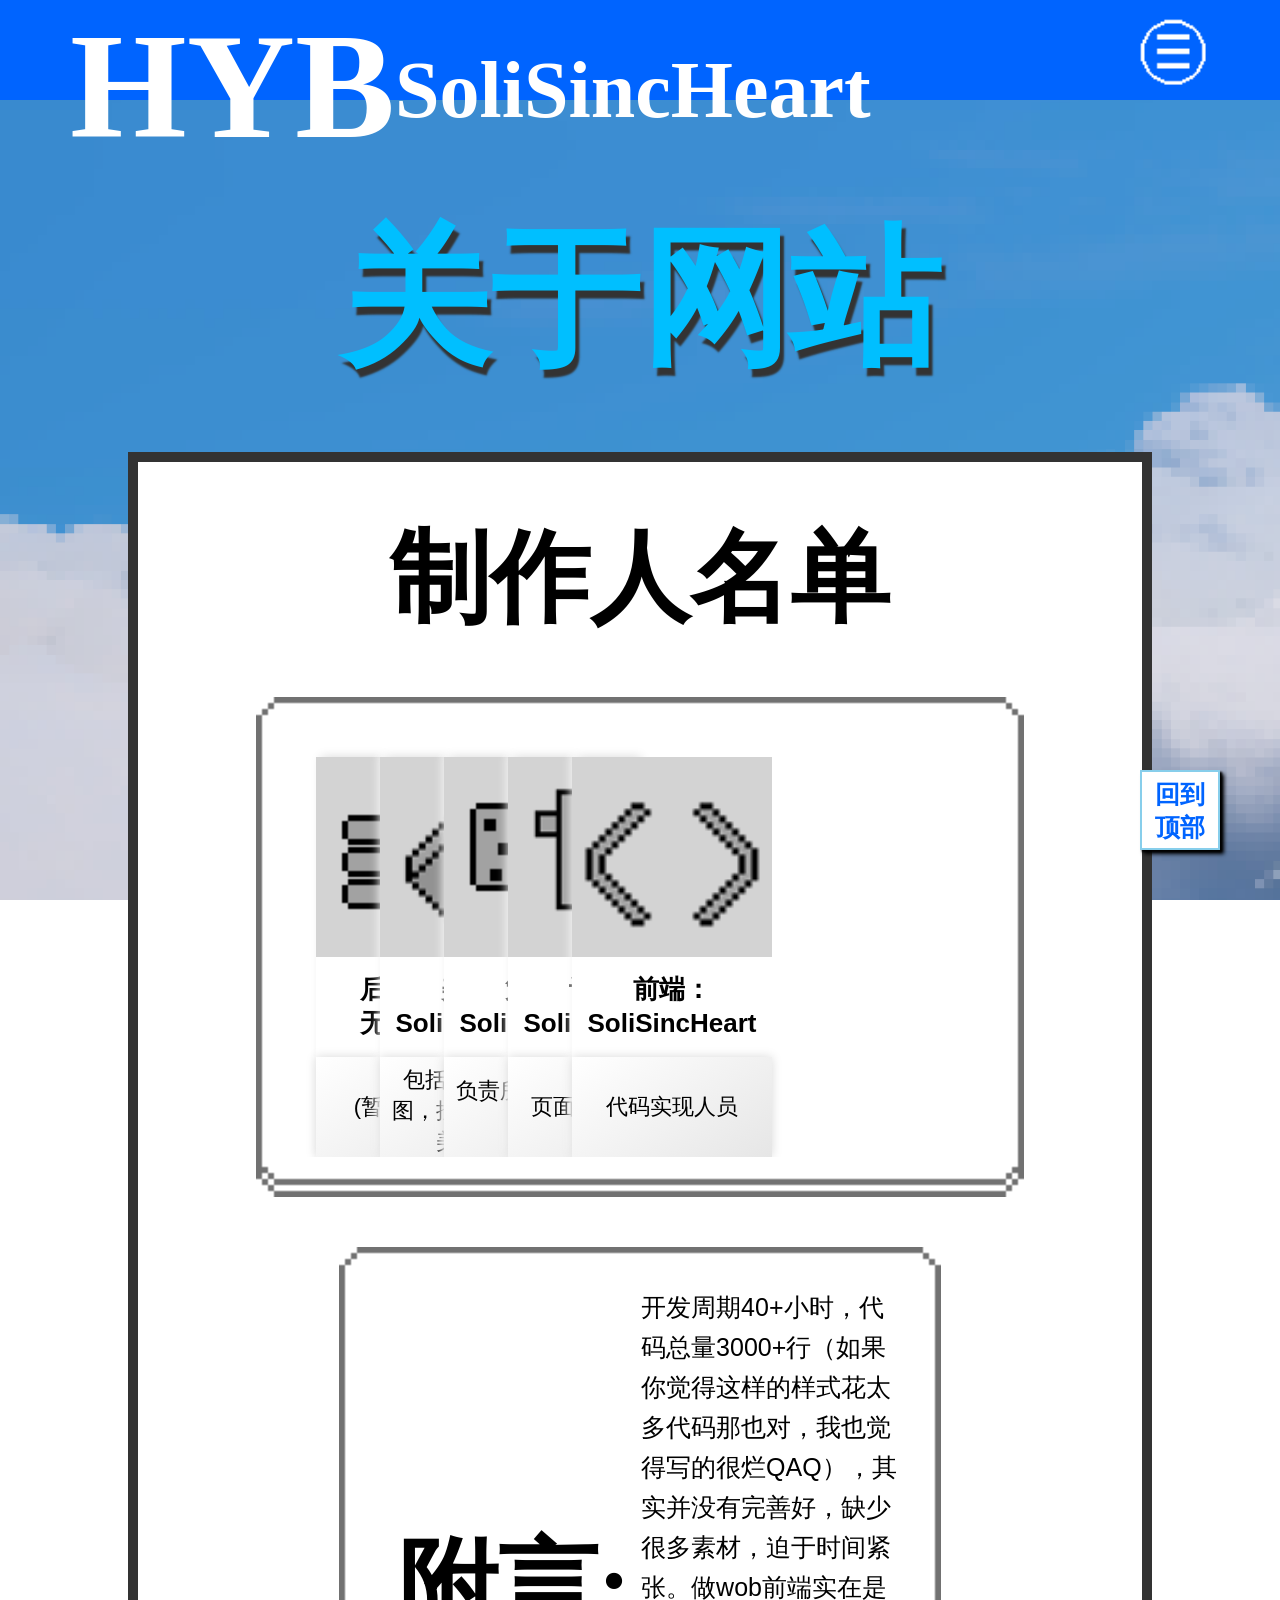
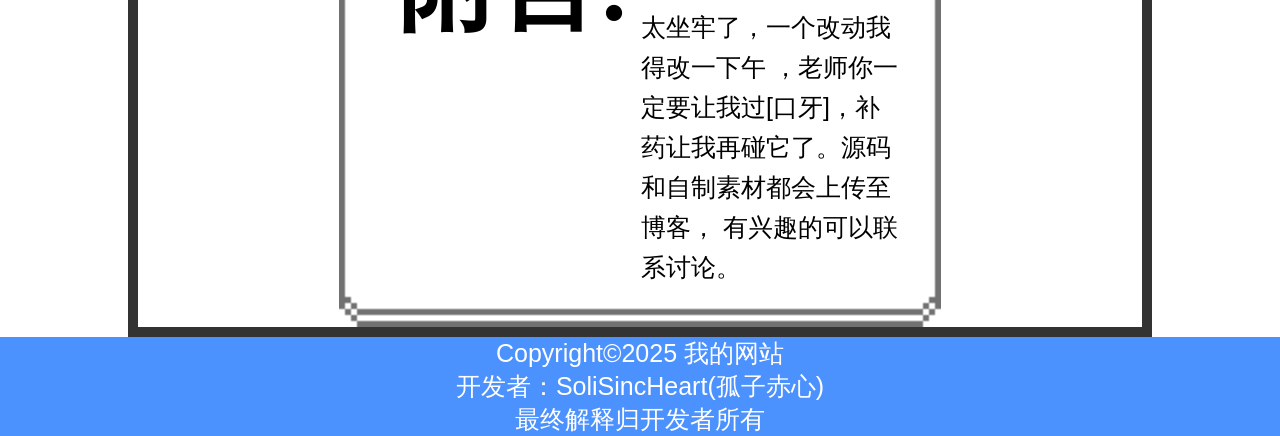
==== about.html @ f11934a6 "Add files via upload 第一版" ====
<!DOCTYPE html>
<html lang="zh-CN">
	<head>
		<meta charset="UTF-8">
		<meta name="viewport" content="width=device-width, 
	initial-scale=1.0, minimum-scale=0.5, maximum-scale=1.0, user-scalable=no">
		<title>关于</title>
		<link rel="stylesheet" href="css/public.css">
		<link rel="stylesheet" href="css/about.css">
		<style>

		</style>
	</head>
	<body>
		<input type="radio" name="desktop-toggle" id="option1" style="display:none">
		<input type="radio" name="desktop-toggle" id="option2" style="display:none">
		<input type="radio" name="desktop-toggle" id="option3" style="display:none">
		<div class="div-container1">
			<label for="option1" class="theme-togglle-blue"></label>
			<label for="option2" class="theme-togglle-orange"></label>
			<label for="option3" class="theme-togglle-purple"></label>
		</div>
		<div class="mydiv">

			<input type="checkbox" id="login" style="display:none;">
			<a name="name" class="name1">HYB</a>
			<a class="name2">SoliSincHeart</a>
			<nav class="nav-container">
				<div class="nav-item">
					<a href="home-page.html">首页</a>
					<div class="dropdown">
						<ul>
							<li><a href="study.html">学习</a></li>
							<li><a href="entertainment.html">娱乐</a></li>
						</ul>
					</div>
				</div>
				<div class="nav-item"><a href="my.html">我的</a></div>
				<div class="nav-item"><a>关于</a></div>
				<div class="nav-item"><a href="contact.html">联系</a></div>
				<div class="nav-selector"></div>
			</nav>

			<label for="login" class="login"><a href="login.html">登陆</a></label>

		</div>

		<div class="bg">
		</div>

		<div class="div-container">
			<input type="checkbox" id="menu" class="menu-check" style="display:none;">
			<div class="nav-menu">

				<ul>
					<li>
						<input type="checkbox" id="menuToggle" class="menu-toggle" style="display:none;">
						<img src="img/箭头.png" alt="" style="position: absolute;top:120px;left:5px;transform: rotate(50%);">
						<label for="menuToggle"><a>首页</a></label>
						<div class="dropdown-nav">

							<ul>
								<li style="padding:10px 20px 10px 40px;"><a href="study.html">学习</a></li>
								<li style="padding:10px 20px 10px 40px;"><a href="entertainment.html">娱乐</a></li>
							</ul>
						</div>
					</li>

					<li><a href="my.html">我的</a></li>
					<li><a>关于</a></li>
					<li><a href="contact.html">联系</a></li>
					<li class="theme-switcher">
						<label for="option1" class="switch-theme1"><a>切换主题-晴天</a></label>
						<label for="option2" class="switch-theme2"><a>切换主题-黄昏</a></label>
						<label for="option3" class="switch-theme3"><a>切换主题-星空</a></label>
					</li>
					<li>
						<input type="checkbox" id="login-menu" class="menu-theme" style="display:none">
						<label for="login" class="switch-theme"><a>登陆</a></label>
					</li>

				</ul>
			</div>
			<label for="menu" class="dropdown-menu1"></label>
			<label for="menu" class="dropdown-menu2"></label>
		</div>
		<h1 class="welcome1">关于网站</h1>
		<div class="content">
			<div class="container">
				<h1 class="person">制作人名单</h1>
				<ul class="main">
					<li>
						<div class="img1 img-container"></div>
						<div class="flag1 text-box">后端：(暂无。。。)</div>
						<div class="flag2 text-box">(暂无。。。)</div>
					</li>
					<li>
						<div class="img2 img-container"></div>
						<div class="flag1 text-box">美工：SoliSincHeart</div>
						<div class="flag2 text-box">包括边框，背景图，按钮，图标均美工负责</div>
					</li>
					<li>
						<div class="img3 img-container"></div>
						<div class="flag1 text-box">策划：SoliSincHeart</div>
						<div class="flag2 text-box">负责所有文案和规划</div>
					</li>
					<li>
						<div class="img4 img-container"></div>
						<div class="flag1 text-box">设计：SoliSincHeart</div>
						<div class="flag2 text-box">页面样式和布局</div>
					</li>
					<li>
						<div class="img5 img-container"></div>
						<div class="flag1 text-box">前端：SoliSincHeart</div>
						<div class="flag2 text-box">代码实现人员</div>
					</li>
				</ul>
			</div>
					<div class="info-section">
						<div class="info-item">
							<span class="two">附言:</span>
							<span class="value">开发周期40+小时，代码总量3000+行（如果你觉得这样的样式花太多代码那也对，我也觉得写的很烂QAQ），其实并没有完善好，缺少很多素材，迫于时间紧张。做wob前端实在是太坐牢了，一个改动我得改一下午 ，老师你一定要让我过[口牙]，补药让我再碰它了。源码和自制素材都会上传至博客，
							有兴趣的可以联系讨论。</span>
						</div>
					</div>
			</div>
		<a href="#top" class="go">回到顶部</a>



		<footer class="foot">
			<p>Copyright©2025 我的网站</p>
			<p>开发者：SoliSincHeart(孤子赤心)</p>
			<p>最终解释归开发者所有</p>
		</footer>
	</body>
</html>
---- css/public.css ----
/* @import url('https://fonts.googleapis.com/css2?family=Press+Start+2P&display=swap'); */

			html {
				box-sizing: border-box;
				scroll-behavior: smooth;
				
			}

			* {
				margin: 0;
				padding: 0;
				border: 0;
				outline: none;
				box-sizing: inherit;
			}

			body {
				font-family: 微软雅黑, 华文黑体, arial;
				font-size: 25px;
				min-height: 100vh;
				overflow-x: hidden; 
				
			}
			
			.bg{
				width:100%;
				height: 100vh;  
				overflow: hidden;  
				background-image:url(../img/晴天背景.png) ;
				background-repeat: no-repeat;
				background-size:cover;
				position: fixed;
				top: 0;  
				left: 0;  
				min-width: 1080px;
				z-index: -1;
				object-fit: cover;
				transition: background-image 0.7s;

			}
			
			:root {
				--color-bg: rgb(0,100,255);
				--mobile-bg:rgb(0,100,255);
			}
			
			.orange-theme {
				--color-bg: rgb(211,80,0);
				--mobile-bg:rgb(211,80,0);
			}
			
			.blue-theme {
				--color-bg: rgb(0,100,255);
				--mobile-bg:rgb(0,100,255);
			}
			
			.purple-theme {
				--color-bg: rgb(85,31,255);
				--mobile-bg:rgb(85,31,255);
			}
			
			.mydiv {
				position: sticky;
				
				top:0;
				opacity: 1;
				flex-wrap: wrap;
				transition: background-color 0.7s;
				min-height: 100px;
				background-color: var(--color-bg);
				z-index:2;
				
				
			}
			
			.name1 {
				float: left;
				font-size: 150px;
				margin: 0px 0px 0px 70px;
				color: white;
				font-weight: bolder;
				font-family: 'Silver';
				src: url('../font/Silver.ttf') format('ttf');
				
			}
			
			.name2 {
				float: left;
				font-size: 80px;
				position: absolute;
				margin: 45px 0px 0px 0px;
				color: white;
				font-weight: bolder;
				font-family: 'Silver';
				src: url('../font/Silver.ttf') format('ttf');
			}
			
			.nav-container {
				display: flex;
				min-width: 0;
				flex: 1 1 auto;
				position: relative;
				flex: 1;
				flex-wrap: nowrap;
				min-width: 0;
				margin-left: 30%;
			}
			
			.nav-item {
				flex: 1 auto;
				text-align: center;
				position: relative;
				z-index: 99;
				max-width: 200px;
				min-width: 60px;
				height:100px;
			}
			
			.nav-item a {
				text-decoration: none;
				color: white;
				text-align: center;
				display: block;
				padding: 10px;
				font-weight: bolder;
				margin: 10px auto;
				line-height: 60px;
			}
			
			.dropdown {
				display:none;
				position: absolute;
				top: 100%;
				left: 0px;
				border-radius: 6px;
				width: 100%;
				z-index: 70;
				opacity: 0.7;
				transition: background-color 0.7s;
			}
			
			.dropdown li {
				color: white;
				text-decoration: none;
				display: flex;
				background-color: var(--color-bg);
				z-index: 999;
			}
			
			.dropdown a {
				display: block;
				border-radius: 10px;
				width: 120px;
				height: 70px;
				line-height: 50px;
				z-index: 999;
			}
			
			.dropdown a:hover {
				background-color: rgba(255, 255, 255, 0.2);
				transition: background-color 0.3s;
			}
			
			@keyframes slideDown {
			    from {
			        opacity: 0;
			        transform: translateY(-10px);
			    }
			    to {
			        opacity: 0.7;
			        transform: translateY(0);
			    }
			}
			.nav-item:hover .dropdown {
				display: block;
				animation: slideDown 0.3s ease-out;
			}
			
			.nav-selector {
				position: absolute;
				top: 0;
				left: 0;
				height: 100%;
				width: 25%;
				background-color: white;
				transition: transform 0.3s ease;
				z-index: 0;
				transform: translateX(0%);
				opacity: 0.4;
				max-width: 200px;
				min-width: 60px;
				transition: all 0.3s ease;
			}
			
			.nav-container:hover .nav-selector {
				transition: none;
			}
			
			.nav-container:hover .nav-selector {
				transition: transform 0.3s ease;
			}
			
			nav .nav-item:nth-child(1):hover~.nav-selector {
				transform: translateX(0%);
			}
			
			nav .nav-item:nth-child(2):hover~.nav-selector {
				transform: translateX(100%);
			}
			
			nav .nav-item:nth-child(3):hover~.nav-selector {
				transform: translateX(200%);
			}
			
			nav .nav-item:nth-child(4):hover~.nav-selector {
				transform: translateX(300%);
			}
			.div-container1 {
			  position: fixed !important;
			  right: 0px;
			  top: 0;
			  transform: translateY(-50%);
			  z-index: 9999;
			  display: flex;
			  flex-direction: column;
			  gap: 12px;
			}
			.theme-togglle-blue:hover,
			.theme-togglle-orange:hover,
			.theme-togglle-purple:hover {
			  transform: scale(1.1);
			}
			
			.theme-togglle-blue {
				width: 90px;
				height: 90px;
				display: flex;
				cursor: pointer;
				float: right;
				position: absolute;
				right: 200px;
				top: 3px;
				background-size: cover;
				background-repeat: no-repeat;
				background-position: center;
				background-image: url(../img/晴天.png);
				z-index: 99;
			}

			.theme-togglle-orange {
				width: 80px;
				height: 80px;
				display: flex;
				cursor: pointer;
				float: right;
				position: absolute;
				right: 206px;
				top: 9px;
				background-size: cover;
				background-repeat: no-repeat;
				background-position: center;
				background-image: url(../img/黄昏.png);
				z-index: 99;
			}

			.theme-togglle-purple {
				width: 90px;
				height: 90px;
				display: flex;
				cursor: pointer;
				float: right;
				top: 3px;
				position: absolute;

				right: 202px;
				background-size: cover;
				background-repeat: no-repeat;
				background-position: center;
				background-image: url(../img/星空.png);
				z-index: 99;
			}

			#option1:checked~.mydiv ,
			#option1:checked~.div-container .nav-menu,
			#option1:checked~.foot{
				--mobile-bg: rgb(211,80,0);
				--color-bg: rgb(211,80,0);
				transition: background-color 0.7s
			}
			
			#option1:checked~.bg{
				background-image: url(../img/黄昏背景.png);
				transition: background-image 0.7s;
			}
			#option2:checked~.mydiv ,
			#option2:checked~.div-container .nav-menu,
			#option2:checked~.foot{
				--color-bg: rgb(85,31,255);
				--color-bg: rgb(85,31,255);
				transition: background-color 0.7s
			}

			#option2:checked~.bg{
				background-image: url(../img/星空背景.png);
				transition: background-image 0.7s;
			}
			#option3:checked~.mydiv ,
			#option3:checked~.div-container .nav-menu,
			#option3:checked~.foot{
				--mobile-bg: rgb(0,100,255);
				--color-bg: rgb(0,100,255);
				transition: background-color 0.7s
			}
			#option3:checked~.bg{
				background-image: url(../img/晴天背景.png);
				transition: background-image 0.7s;
			}
			.theme-togglle-orange,
			.theme-togglle-purple {
				display: none;
			}

			#option1:checked~.div-container1 .theme-togglle-blue,
			#option1:checked~.div-container1 .theme-switcher .switch-theme1{
				display: none;
			}

			#option1:checked~.div-container1 .theme-togglle-orange,
			#option1:checked~.div-container1 .theme-switcher .switch-theme2{
				display: inline-block;
			}

			#option1:checked~.div-container1 .theme-togglle-purple,
			#option1:checked~.div-container1 .theme-switcher .switch-theme3{
				display: none;
			}

			#option2:checked~.div-container1 .theme-togglle-blue ,
			#option2:checked~.div-container1 .theme-switcher .switch-theme1{
				display: none;
			}

			#option2:checked~.div-container1 .theme-togglle-orange ,
			#option2:checked~.div-container1 .theme-switcher .switch-theme2{
				display: none;
			}

			#option2:checked~.div-container1 .theme-togglle-purple ,
			#option2:checked~.div-container1 .theme-switcher .switch-theme3{
				display: inline-block;
			}

			#option3:checked~.div-container1 .theme-togglle-blue ,
			#option3:checked~.div-container1 .theme-switcher .switch-theme1{
				display: inline-block;
			}

			#option3:checked~.div-container1 .theme-togglle-orange ,
			#option3:checked~.div-container1.theme-switcher .switch-theme2{
				display: none;
			}

			#option3:checked~.div-container1 .theme-togglle-purple ,
			#option3:checked~.div-container1 .theme-switcher .switch-theme3{
				display: none;
			}
			
			.login {
				position: absolute;
				right: 90px;
				top: 18px;
				cursor: pointer;
				height: 60px;
				width:100px;
				background-color: deepskyblue;
				color: white;
				padding-left: 20px;
				box-shadow: 2px 4px #333, 4px 6px #333;
				text-shadow: 1px 1px 0 #333;
				opacity: 0.8;
				border-radius: 8px;
				border: 2px solid #333;
			}
			
			.login a {
				text-decoration: none;
				font-size: 30px;
				color: white;
				font-weight: bolder;
				line-height: 60px;
			}
			
			.login:hover {
				opacity: 1;
			}
			
			.login:active {
				box-shadow: none;
				transform: translate(4px, 4px);
				transition:all 0.15s;
			}
			
			.dropdown-menu1 {
				width: 90px;
				height: 90px;
				position: fixed;
				right: 60px;
				top: 1%;
				display: none;
				background-size: contain;
				background-image: url(../img/menu.png);
				z-index: 999;
			}
			
			.dropdown-menu2 {
				width: 80px;
				height: 80px;
				position: fixed;
				right: 63px;
				top: 1.9%;
				display: none;
				background-size: contain;
				background-image: url(../img/cancel.png);
				z-index: 999;
			}
			
			.menu-check:checked~.nav-menu {
				display: block;
			}
			
			.menu-check:checked~.dropdown-menu1 {
				display: none;
			}
			
			.menu-check:checked~.dropdown-menu2 {
				display: block;
			}
			

			.nav-menu {
				opacity: 0.8;
				width: 60vw;
				display: none;
				transition: background-color 0.7s;
				background-color:var(--mobile-bg);
				position: fixed !important;
				top: 0 !important;
				left: 0 !important;
				padding-top: 100px;
				z-index: 999;
			}

			.nav-menu li {
				list-style: none;
				width: 1420px;
				height:100%;
				border-bottom: 1px solid white;
				cursor: pointer;
				display:block;
				max-width: none; 
			}
			
			.nav-menu a {
				text-decoration: none;
				color: white;
				list-style: none;
				display: block;
				font-weight: bolder;
				padding: 20px 20px 20px 40px;
			}
			
			.menu-toggle:checked~.dropdown-nav {
				display: block;
			}
			
			.nav-menu li:hover ,
			.dropdown-nav li:hover{
				background-color: rgba(255, 255, 255, 0.2);
				transition: background-color 0.3s;
			}
			
			.dropdown-nav {
				display: none;
				border-top: 1px solid white;
			}
			.dropdown-nav a{
				width:100%;
				height:100%;
				
				}
			.menu-btn {
				cursor: pointer;
			}
			
			.switch-theme1,
			.switch-theme2,
			.switch-theme3 {
				cursor: pointer;
				display: block;
				width:100%;
				height:100%;
			}
			.switch-theme2,
			.switch-theme3{
				display:none;
			}
			.go{
				width:80px;
				height:80px;
				position: fixed;
				text-decoration: none;
				background-color: white;
				text-align: center;
				padding: 6px;
				box-shadow: 2px 2px 2px 0 black,4px 4px 4px 0 black;
				bottom:50px;
				right:60px;
				font-weight: bolder;
				border: 2px solid skyblue;
				color:var(--color-bg);
				z-index: 9999;
			}
			
			.foot {
				text-align: center;
				background-color: var(--color-bg);
				opacity: 0.7;
				color: white;
			}
			
			
			@media only screen and (max-width:1550px) {
			
				.nav-item,
				.login{
					display: none ;
				}
				.theme-togglle-blue,
				.theme-togglle-orange,
				.theme-togglle-purple {
					display: none !important; 
				}
				.dropdown-menu1 {
					display: inline-block;
					cursor: pointer;
				}
			
				.nav-menu {
					display: none;
					position: absolute;
					top: 100px;
					left: 0px;
					width: 100%;
					transition: all 1s ease;
				}
			}
			
			@media only screen and (min-width:1551px) {
			
				.nav-menu,
				.dropdown-menu2 {
					display: none !important;
				}
				
				.nav-item,
				.login,
				.theme-togglle {
					display: block !important;
				}
			}
				
			@media only screen and (max-width:600px){
				.go{
					bottom:2vh;
					right:4vw;
				}
				.dropdown-menu1{
					right:4vw;
					}
				.dropdown-menu2{
					right:4.6vw;
				}
				.name1{
					margin: 0px 0px 0px 8vw;
					font-size: 100px;
				}
				.name2{
					position: absolute;
					font-size: 50px;
					top:2vh;
					left:8vw;
				}
			}
---- css/about.css ----
.nav-selector {
				transform: translateX(200%);
			}

			.content {
				background-color: white;
				width: 80%;
				margin: 0 auto;
				height: 1300px;
				margin-top: 50px;
				border: 10px solid #333;
			}

			.welcome1 {
				z-index: 999;
				text-align: center;
				color: deepskyblue;
				font-size: 100px;
				margin-top: 100px;
				text-shadow: 4px 8px 2px #333;
				
				font-size: 150px;
				font-weight: bolder;
				font-family: 'Silver';
				src: url('font/Silver.ttf') format('ttf')
			}

			.container {
				width: 100%;
				justify-content: center;
				position: relative;
				z-index: 1;
				display: flex;
				flex-direction: column;
				padding-top:50px;
			}

			.person {
				text-align: center;				
				font-size: 100px;
				font-weight: bolder;
				font-family: 'Silver';
				src: url('font/Silver.ttf') format('ttf')
			}

			#option1:checked~.welcome1 {
				color: rgb(218, 110, 0);
				transition: color 0.7s;
			}

			#option2:checked~.welcome1 {
				color: rgb(85, 31, 255);
				transition: color 0.7s;
			}


			* {
				margin: 0;
				padding: 0;
				box-sizing: border-box;
			}

			ul, li {
				list-style: none;
			}

			body {
			}

			.img-container {
				width: 200px;
				height: 200px;
				background: lightgrey;
				background-size: cover;
				background-position: center;
				transition: all 0.3s ease;
				
			}

			.main {
				width: 805px;
				height: 500px;
				margin:50px  auto;
				padding:20px;
				overflow: hidden;
				border-width: 40px;
				border-style: solid;
				border-image: 
				url('../img/边框.png') 
				20 stretch;
			}

			[class^="img"] {
				background-repeat: no-repeat;
			}

			.img1 { background-image: url(../img/后端.png); }
			.img2 { background-image: url(../img/美工.png); }
			.img3 { background-image: url(../img/策划.png); }
			.img4 { background-image: url(../img/设计.png); }
			.img5 { background-image: url(../img/前端.png); }
			
			
			.main li {
				position: relative;
				width: 100px;
				height: 400px;
				transition: all 0.3s ease;
				cursor: pointer;
				float:left;
				z-index: 999;
				box-shadow:  5px 0px 10px #d9d9d9,
							-0px -5px 10px #ffffff;
			}


			.text-box {
				position: relative;
				width: 100%;
				background: rgba(255,255,255);
				padding: 8px;
				text-align: center;
				display: flex;
				align-items: center;
				justify-content: center;
				flex-wrap: wrap;
				word-break: break-word;
				transition: background 0.3s ease;
			}

			.flag1 {
				width: 200px;
				height: 100px;
				font-size: 26px;
				font-weight: bold;
				line-height: 1.3;
				
			}

			.flag2 {
				width: 200px;
				height: 100px;
				font-size: 22px;
				line-height: 1.4;
				background: linear-gradient(145deg, #ffffff, #e6e6e6);
				box-shadow:  0px 0px 10px #d9d9d9,
							-0px -5px 10px #ffffff;
			}

			.main:hover li{
				width:100px;
			}
			.main li:hover{
				width:200px;
			}
			.info-section {
				display: flex;
				flex-direction: column;
				gap: 25px;
				width:60%;
				border-width: 40px;
				border-style: solid;
				border-image: 
				url('../img/边框.png') 
				20 stretch;
				margin:0px  auto;
			}
			
			.info-item {
				display: flex;
				flex-wrap: wrap;
				gap: 10px;
				align-items: center;
				border-left: 4px solid rgba(255, 255, 255, 0.2);
				padding-left: 15px;
			}
			
			.two{
				margin: 0 auto;
				font-size: 100px;
				min-width: 300px;
				font-weight: bolder;
				font-family: 'Silver';
				src: url('font/Silver.ttf') format('ttf');
				font-weight: 600;
				min-width: 80px;
			}
			
			
			.value {
				color: black;
				flex: 1;
				line-height: 1.6;
			}
			
			 @media (max-width: 1300px)
			 {
				 .content{
					 height:300%;
				 }
				 .main{
					width:60vw;
				 }
				 .main li{
					 width:5vw;
				 }
			 }
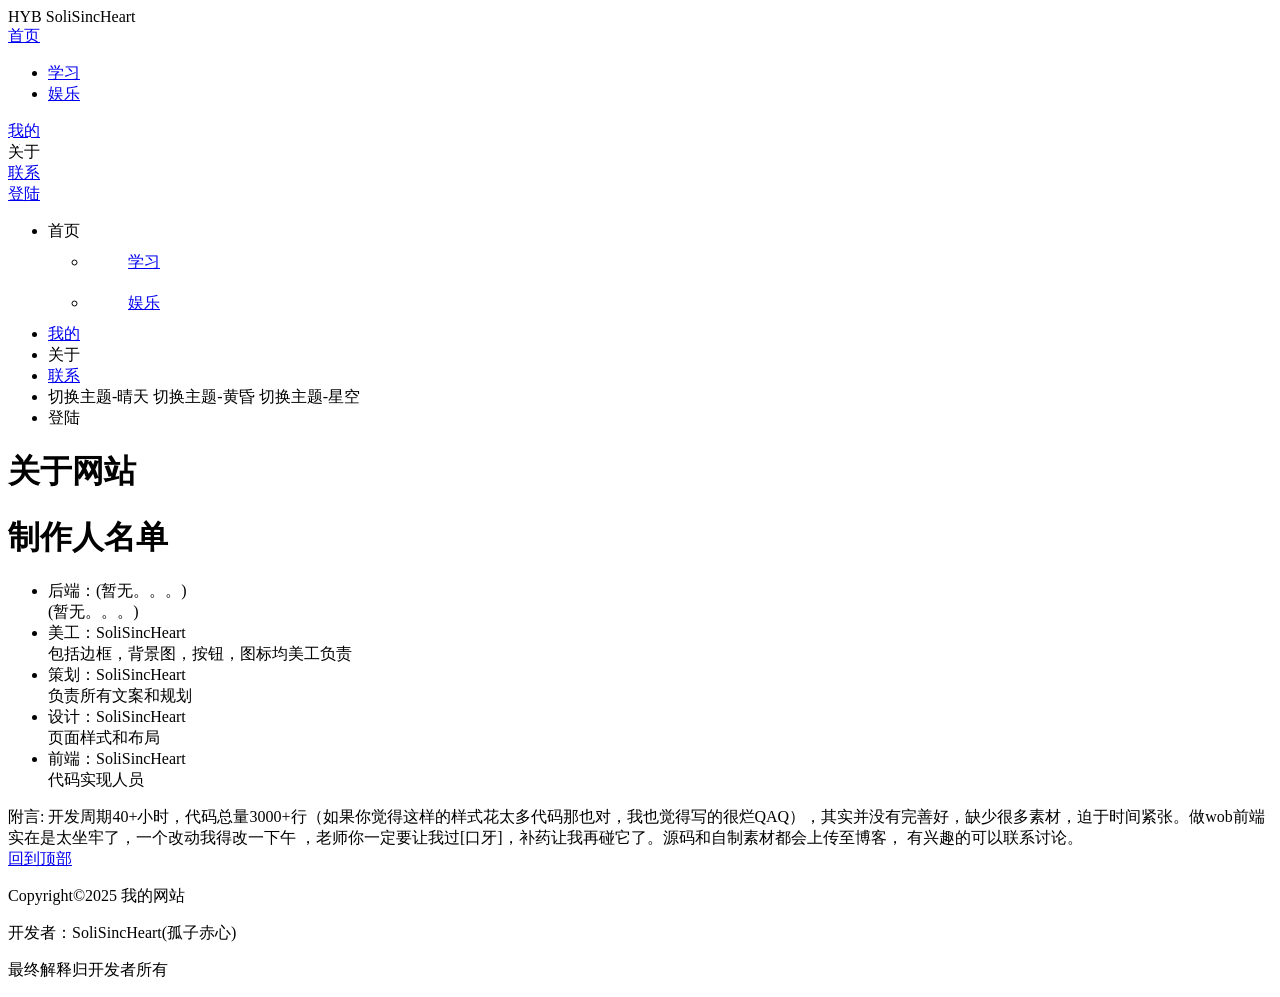
==== commit e57e35ac: "Add files via upload" ====
--- a/about.html
+++ b/about.html
@@ -5,8 +5,8 @@
 		<meta name="viewport" content="width=device-width, 
 	initial-scale=1.0, minimum-scale=0.5, maximum-scale=1.0, user-scalable=no">
 		<title>关于</title>
-		<link rel="stylesheet" href="css/public.css">
-		<link rel="stylesheet" href="css/about.css">
+		<link rel="stylesheet" href="/MyWeb/css/public.css">
+		<link rel="stylesheet" href="/MyWeb/css/about.css">
 		<style>
 
 		</style>
